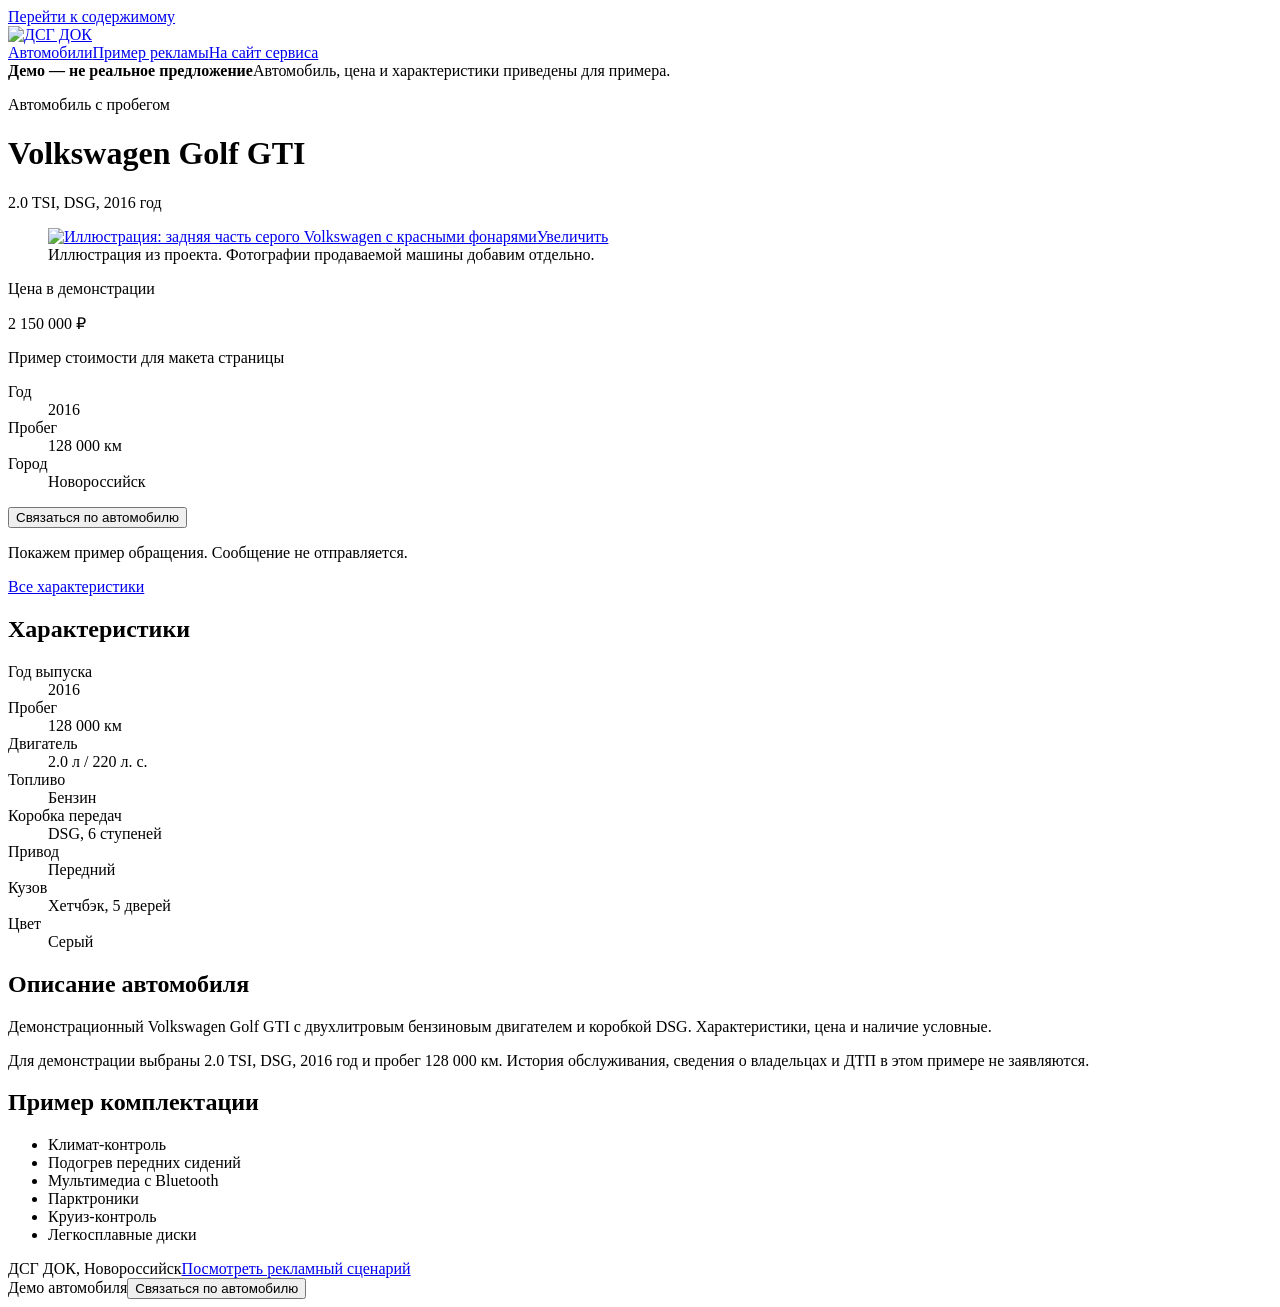
==== cars/demo/index.html @ 1e8e4088 "Deploy DSG-DOC client demo" ====
<!doctype html>
<html lang="ru">
  <head>
    <meta charset="UTF-8" />
    <meta name="viewport" content="width=device-width, initial-scale=1.0" />
    <meta name="theme-color" content="#050606" />
    <meta name="robots" content="noindex, nofollow" />
    <meta name="description" content="Демонстрация продажи автомобиля и рекламы DSG-ДОК. Условные данные, не реальное предложение." />
    <title>Volkswagen Golf GTI — демонстрация | ДСГ ДОК</title>
    <script type="module" crossorigin src="/dsg-doc-demo/assets/vehicleDemo-CcVDvFpu.js"></script>
    <link rel="modulepreload" crossorigin href="/dsg-doc-demo/assets/interactions-DKAB_orr.js">
    <link rel="modulepreload" crossorigin href="/dsg-doc-demo/assets/Modal-DFRiL-7G.js">
    <link rel="modulepreload" crossorigin href="/dsg-doc-demo/assets/demoStyles-CwQ9yVQ6.js">
    <link rel="stylesheet" crossorigin href="/dsg-doc-demo/assets/interactions-BqbhBfzO.css">
    <link rel="stylesheet" crossorigin href="/dsg-doc-demo/assets/demoStyles-s9g-ouKX.css">
  </head>
  <body>
    <div id="root"><link rel="preload" as="image" href="/dsg-doc-demo/assets/dsg-dok-logo-v3.svg"/><link rel="preload" as="image" href="/dsg-doc-demo/assets/hero-car.webp" fetchPriority="high"/><a class="skip-link" href="#vehicle-content">Перейти к содержимому</a><div class="vehicle-shell"><header class="vehicle-header demo-header"><a href="/dsg-doc-demo/" aria-label="ДСГ ДОК — главная страница"><img src="/dsg-doc-demo/assets/dsg-dok-logo-v3.svg" alt="ДСГ ДОК" width="174" height="60"/></a><nav aria-label="Демонстрация продажи автомобиля"><a href="/dsg-doc-demo/cars/">Автомобили</a><a href="/dsg-doc-demo/demo/yandex-direct/">Пример рекламы</a><a class="vehicle-back" href="/dsg-doc-demo/">На сайт сервиса</a></nav></header><main id="vehicle-content" tabindex="-1" class="vehicle-main" itemScope="" itemType="https://schema.org/Offer"><meta itemProp="name" content="Volkswagen Golf GTI"/><meta itemProp="description" content="Демонстрационный Volkswagen Golf GTI с двухлитровым бензиновым двигателем и коробкой DSG. Характеристики, цена и наличие условные."/><meta itemProp="url" content="https://dsg-doc-site.invalid/cars/demo/"/><meta itemProp="image" content="https://dsg-doc-site.invalid/assets/demo-golf-gti.webp"/><meta itemProp="availability" content="https://schema.org/InStock"/><meta itemProp="price" content="2150000"/><meta itemProp="priceCurrency" content="RUB"/><div class="vehicle-demo-note"><strong>Демо — не реальное предложение</strong><span>Автомобиль, цена и характеристики приведены для примера.</span></div><div class="vehicle-title"><p class="vehicle-context">Автомобиль с пробегом</p><h1>Volkswagen Golf GTI</h1><p class="vehicle-version">2.0 TSI, DSG<!-- -->, <!-- -->2016<!-- --> год</p></div><div class="vehicle-layout"><figure class="vehicle-photo"><a class="vehicle-photo-link" href="/dsg-doc-demo/assets/hero-car.webp" aria-label="Увеличить иллюстрацию автомобиля"><img src="/dsg-doc-demo/assets/hero-car.webp" alt="Иллюстрация: задняя часть серого Volkswagen с красными фонарями" width="1600" height="900" fetchPriority="high"/><span class="vehicle-photo__zoom" aria-hidden="true">Увеличить</span></a><figcaption>Иллюстрация из проекта. Фотографии продаваемой машины добавим отдельно.</figcaption></figure><aside class="vehicle-summary" aria-label="Цена и связь"><p class="vehicle-summary__label">Цена в демонстрации</p><p class="vehicle-price">2 150 000 ₽</p><p class="vehicle-price-note">Пример стоимости для макета страницы</p><dl class="vehicle-highlights"><div><dt>Год</dt><dd>2016</dd></div><div><dt>Пробег</dt><dd>128 000 км</dd></div><div><dt>Город</dt><dd>Новороссийск</dd></div></dl><button class="button button-primary vehicle-contact" type="button">Связаться по автомобилю</button><p class="vehicle-contact-note">Покажем пример обращения. Сообщение не отправляется.</p><a href="#vehicle-specifications" class="vehicle-detail-link">Все характеристики</a></aside><div class="vehicle-details"><section id="vehicle-specifications" class="vehicle-specs" aria-labelledby="vehicle-specs-title"><h2 id="vehicle-specs-title">Характеристики</h2><dl><div><dt>Год выпуска</dt><dd>2016</dd></div><div><dt>Пробег</dt><dd>128 000 км</dd></div><div><dt>Двигатель</dt><dd>2.0 л / 220 л. с.</dd></div><div><dt>Топливо</dt><dd>Бензин</dd></div><div><dt>Коробка передач</dt><dd>DSG, 6 ступеней</dd></div><div><dt>Привод</dt><dd>Передний</dd></div><div><dt>Кузов</dt><dd>Хетчбэк, 5 дверей</dd></div><div><dt>Цвет</dt><dd>Серый</dd></div></dl></section><section class="vehicle-description" aria-labelledby="vehicle-description-title"><h2 id="vehicle-description-title">Описание автомобиля</h2><p>Демонстрационный Volkswagen Golf GTI с двухлитровым бензиновым двигателем и коробкой DSG. Характеристики, цена и наличие условные.</p><p>Для демонстрации выбраны <!-- -->2.0 TSI, DSG<!-- -->, <!-- -->2016<!-- --> год и пробег <!-- -->128 000 км<!-- -->. История обслуживания, сведения о владельцах и ДТП в этом примере не заявляются.</p></section><section class="vehicle-equipment" aria-labelledby="vehicle-equipment-title"><h2 id="vehicle-equipment-title">Пример комплектации</h2><ul><li>Климат-контроль</li><li>Подогрев передних сидений</li><li>Мультимедиа с Bluetooth</li><li>Парктроники</li><li>Круиз-контроль</li><li>Легкосплавные диски</li></ul></section></div></div><footer class="vehicle-footer"><span>ДСГ ДОК, Новороссийск</span><a href="/dsg-doc-demo/demo/yandex-direct/">Посмотреть рекламный сценарий</a></footer></main><div class="vehicle-mobile-action"><span>Демо автомобиля</span><button class="button button-primary" type="button">Связаться по автомобилю</button></div></div></div>
  </body>
</html>
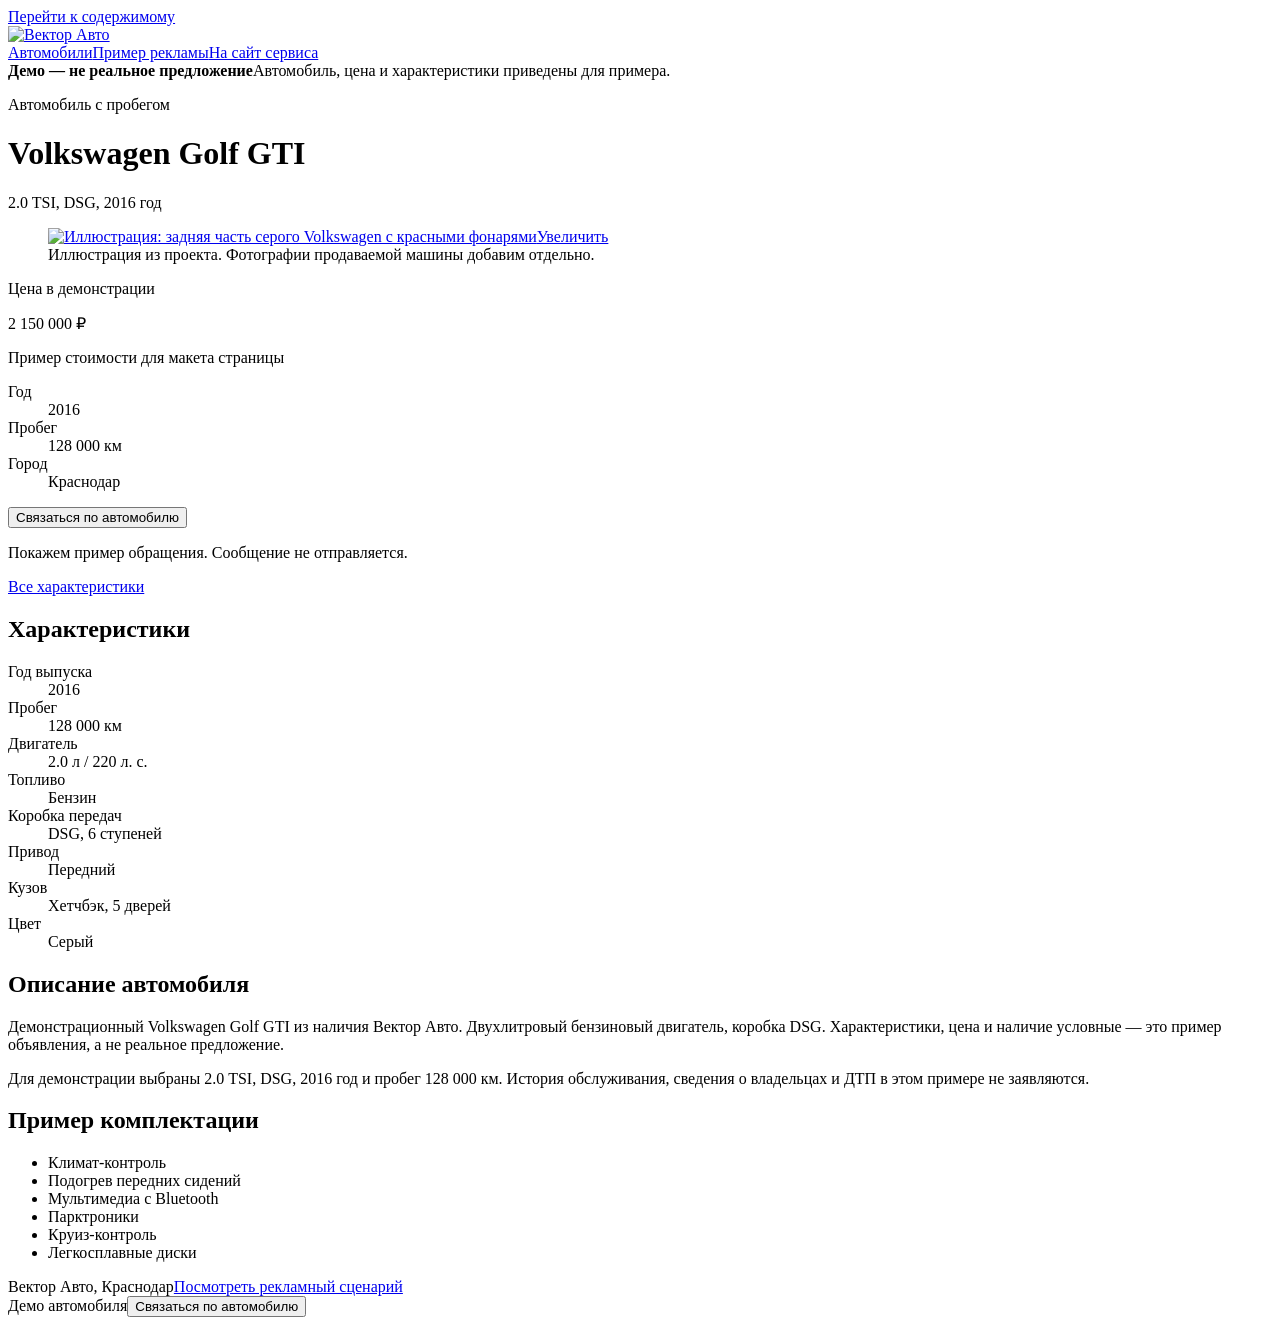
==== commit 5f40cbf8: "Deploy Вектор Авто demo: rebranded car pages with Krasnodar location - Car catalog, detail, and Dire" ====
--- a/cars/demo/index.html
+++ b/cars/demo/index.html
@@ -5,16 +5,16 @@
     <meta name="viewport" content="width=device-width, initial-scale=1.0" />
     <meta name="theme-color" content="#050606" />
     <meta name="robots" content="noindex, nofollow" />
-    <meta name="description" content="Демонстрация продажи автомобиля и рекламы DSG-ДОК. Условные данные, не реальное предложение." />
-    <title>Volkswagen Golf GTI — демонстрация | ДСГ ДОК</title>
-    <script type="module" crossorigin src="/dsg-doc-demo/assets/vehicleDemo-CcVDvFpu.js"></script>
+    <meta name="description" content="Демонстрация продажи автомобиля и рекламы Вектор Авто. Условные данные, не реальное предложение." />
+    <title>Volkswagen Golf GTI — демонстрация | Вектор Авто</title>
+    <script type="module" crossorigin src="/dsg-doc-demo/assets/vehicleDemo-Bxog8gh3.js"></script>
     <link rel="modulepreload" crossorigin href="/dsg-doc-demo/assets/interactions-DKAB_orr.js">
     <link rel="modulepreload" crossorigin href="/dsg-doc-demo/assets/Modal-DFRiL-7G.js">
-    <link rel="modulepreload" crossorigin href="/dsg-doc-demo/assets/demoStyles-CwQ9yVQ6.js">
+    <link rel="modulepreload" crossorigin href="/dsg-doc-demo/assets/demoStyles-gzlSZPfG.js">
     <link rel="stylesheet" crossorigin href="/dsg-doc-demo/assets/interactions-BqbhBfzO.css">
     <link rel="stylesheet" crossorigin href="/dsg-doc-demo/assets/demoStyles-s9g-ouKX.css">
   </head>
   <body>
-    <div id="root"><link rel="preload" as="image" href="/dsg-doc-demo/assets/dsg-dok-logo-v3.svg"/><link rel="preload" as="image" href="/dsg-doc-demo/assets/hero-car.webp" fetchPriority="high"/><a class="skip-link" href="#vehicle-content">Перейти к содержимому</a><div class="vehicle-shell"><header class="vehicle-header demo-header"><a href="/dsg-doc-demo/" aria-label="ДСГ ДОК — главная страница"><img src="/dsg-doc-demo/assets/dsg-dok-logo-v3.svg" alt="ДСГ ДОК" width="174" height="60"/></a><nav aria-label="Демонстрация продажи автомобиля"><a href="/dsg-doc-demo/cars/">Автомобили</a><a href="/dsg-doc-demo/demo/yandex-direct/">Пример рекламы</a><a class="vehicle-back" href="/dsg-doc-demo/">На сайт сервиса</a></nav></header><main id="vehicle-content" tabindex="-1" class="vehicle-main" itemScope="" itemType="https://schema.org/Offer"><meta itemProp="name" content="Volkswagen Golf GTI"/><meta itemProp="description" content="Демонстрационный Volkswagen Golf GTI с двухлитровым бензиновым двигателем и коробкой DSG. Характеристики, цена и наличие условные."/><meta itemProp="url" content="https://dsg-doc-site.invalid/cars/demo/"/><meta itemProp="image" content="https://dsg-doc-site.invalid/assets/demo-golf-gti.webp"/><meta itemProp="availability" content="https://schema.org/InStock"/><meta itemProp="price" content="2150000"/><meta itemProp="priceCurrency" content="RUB"/><div class="vehicle-demo-note"><strong>Демо — не реальное предложение</strong><span>Автомобиль, цена и характеристики приведены для примера.</span></div><div class="vehicle-title"><p class="vehicle-context">Автомобиль с пробегом</p><h1>Volkswagen Golf GTI</h1><p class="vehicle-version">2.0 TSI, DSG<!-- -->, <!-- -->2016<!-- --> год</p></div><div class="vehicle-layout"><figure class="vehicle-photo"><a class="vehicle-photo-link" href="/dsg-doc-demo/assets/hero-car.webp" aria-label="Увеличить иллюстрацию автомобиля"><img src="/dsg-doc-demo/assets/hero-car.webp" alt="Иллюстрация: задняя часть серого Volkswagen с красными фонарями" width="1600" height="900" fetchPriority="high"/><span class="vehicle-photo__zoom" aria-hidden="true">Увеличить</span></a><figcaption>Иллюстрация из проекта. Фотографии продаваемой машины добавим отдельно.</figcaption></figure><aside class="vehicle-summary" aria-label="Цена и связь"><p class="vehicle-summary__label">Цена в демонстрации</p><p class="vehicle-price">2 150 000 ₽</p><p class="vehicle-price-note">Пример стоимости для макета страницы</p><dl class="vehicle-highlights"><div><dt>Год</dt><dd>2016</dd></div><div><dt>Пробег</dt><dd>128 000 км</dd></div><div><dt>Город</dt><dd>Новороссийск</dd></div></dl><button class="button button-primary vehicle-contact" type="button">Связаться по автомобилю</button><p class="vehicle-contact-note">Покажем пример обращения. Сообщение не отправляется.</p><a href="#vehicle-specifications" class="vehicle-detail-link">Все характеристики</a></aside><div class="vehicle-details"><section id="vehicle-specifications" class="vehicle-specs" aria-labelledby="vehicle-specs-title"><h2 id="vehicle-specs-title">Характеристики</h2><dl><div><dt>Год выпуска</dt><dd>2016</dd></div><div><dt>Пробег</dt><dd>128 000 км</dd></div><div><dt>Двигатель</dt><dd>2.0 л / 220 л. с.</dd></div><div><dt>Топливо</dt><dd>Бензин</dd></div><div><dt>Коробка передач</dt><dd>DSG, 6 ступеней</dd></div><div><dt>Привод</dt><dd>Передний</dd></div><div><dt>Кузов</dt><dd>Хетчбэк, 5 дверей</dd></div><div><dt>Цвет</dt><dd>Серый</dd></div></dl></section><section class="vehicle-description" aria-labelledby="vehicle-description-title"><h2 id="vehicle-description-title">Описание автомобиля</h2><p>Демонстрационный Volkswagen Golf GTI с двухлитровым бензиновым двигателем и коробкой DSG. Характеристики, цена и наличие условные.</p><p>Для демонстрации выбраны <!-- -->2.0 TSI, DSG<!-- -->, <!-- -->2016<!-- --> год и пробег <!-- -->128 000 км<!-- -->. История обслуживания, сведения о владельцах и ДТП в этом примере не заявляются.</p></section><section class="vehicle-equipment" aria-labelledby="vehicle-equipment-title"><h2 id="vehicle-equipment-title">Пример комплектации</h2><ul><li>Климат-контроль</li><li>Подогрев передних сидений</li><li>Мультимедиа с Bluetooth</li><li>Парктроники</li><li>Круиз-контроль</li><li>Легкосплавные диски</li></ul></section></div></div><footer class="vehicle-footer"><span>ДСГ ДОК, Новороссийск</span><a href="/dsg-doc-demo/demo/yandex-direct/">Посмотреть рекламный сценарий</a></footer></main><div class="vehicle-mobile-action"><span>Демо автомобиля</span><button class="button button-primary" type="button">Связаться по автомобилю</button></div></div></div>
+    <div id="root"><link rel="preload" as="image" href="/dsg-doc-demo/assets/vector-auto-logo.svg"/><link rel="preload" as="image" href="/dsg-doc-demo/assets/hero-car.webp" fetchPriority="high"/><a class="skip-link" href="#vehicle-content">Перейти к содержимому</a><div class="vehicle-shell"><header class="vehicle-header demo-header"><a href="/dsg-doc-demo/" aria-label="Вектор Авто — главная страница"><img src="/dsg-doc-demo/assets/vector-auto-logo.svg" alt="Вектор Авто" width="174" height="60"/></a><nav aria-label="Демонстрация продажи автомобиля"><a href="/dsg-doc-demo/cars/">Автомобили</a><a href="/dsg-doc-demo/demo/yandex-direct/">Пример рекламы</a><a class="vehicle-back" href="/dsg-doc-demo/">На сайт сервиса</a></nav></header><main id="vehicle-content" tabindex="-1" class="vehicle-main" itemScope="" itemType="https://schema.org/Offer"><meta itemProp="name" content="Volkswagen Golf GTI"/><meta itemProp="description" content="Демонстрационный Volkswagen Golf GTI из наличия Вектор Авто. Двухлитровый бензиновый двигатель, коробка DSG. Характеристики, цена и наличие условные — это пример объявления, а не реальное предложение."/><meta itemProp="url" content="https://vector-auto.invalid/cars/demo/"/><meta itemProp="image" content="https://vector-auto.invalid/assets/demo-golf-gti.webp"/><meta itemProp="availability" content="https://schema.org/InStock"/><meta itemProp="price" content="2150000"/><meta itemProp="priceCurrency" content="RUB"/><div class="vehicle-demo-note"><strong>Демо — не реальное предложение</strong><span>Автомобиль, цена и характеристики приведены для примера.</span></div><div class="vehicle-title"><p class="vehicle-context">Автомобиль с пробегом</p><h1>Volkswagen Golf GTI</h1><p class="vehicle-version">2.0 TSI, DSG<!-- -->, <!-- -->2016<!-- --> год</p></div><div class="vehicle-layout"><figure class="vehicle-photo"><a class="vehicle-photo-link" href="/dsg-doc-demo/assets/hero-car.webp" aria-label="Увеличить иллюстрацию автомобиля"><img src="/dsg-doc-demo/assets/hero-car.webp" alt="Иллюстрация: задняя часть серого Volkswagen с красными фонарями" width="1600" height="900" fetchPriority="high"/><span class="vehicle-photo__zoom" aria-hidden="true">Увеличить</span></a><figcaption>Иллюстрация из проекта. Фотографии продаваемой машины добавим отдельно.</figcaption></figure><aside class="vehicle-summary" aria-label="Цена и связь"><p class="vehicle-summary__label">Цена в демонстрации</p><p class="vehicle-price">2 150 000 ₽</p><p class="vehicle-price-note">Пример стоимости для макета страницы</p><dl class="vehicle-highlights"><div><dt>Год</dt><dd>2016</dd></div><div><dt>Пробег</dt><dd>128 000 км</dd></div><div><dt>Город</dt><dd>Краснодар</dd></div></dl><button class="button button-primary vehicle-contact" type="button">Связаться по автомобилю</button><p class="vehicle-contact-note">Покажем пример обращения. Сообщение не отправляется.</p><a href="#vehicle-specifications" class="vehicle-detail-link">Все характеристики</a></aside><div class="vehicle-details"><section id="vehicle-specifications" class="vehicle-specs" aria-labelledby="vehicle-specs-title"><h2 id="vehicle-specs-title">Характеристики</h2><dl><div><dt>Год выпуска</dt><dd>2016</dd></div><div><dt>Пробег</dt><dd>128 000 км</dd></div><div><dt>Двигатель</dt><dd>2.0 л / 220 л. с.</dd></div><div><dt>Топливо</dt><dd>Бензин</dd></div><div><dt>Коробка передач</dt><dd>DSG, 6 ступеней</dd></div><div><dt>Привод</dt><dd>Передний</dd></div><div><dt>Кузов</dt><dd>Хетчбэк, 5 дверей</dd></div><div><dt>Цвет</dt><dd>Серый</dd></div></dl></section><section class="vehicle-description" aria-labelledby="vehicle-description-title"><h2 id="vehicle-description-title">Описание автомобиля</h2><p>Демонстрационный Volkswagen Golf GTI из наличия Вектор Авто. Двухлитровый бензиновый двигатель, коробка DSG. Характеристики, цена и наличие условные — это пример объявления, а не реальное предложение.</p><p>Для демонстрации выбраны <!-- -->2.0 TSI, DSG<!-- -->, <!-- -->2016<!-- --> год и пробег <!-- -->128 000 км<!-- -->. История обслуживания, сведения о владельцах и ДТП в этом примере не заявляются.</p></section><section class="vehicle-equipment" aria-labelledby="vehicle-equipment-title"><h2 id="vehicle-equipment-title">Пример комплектации</h2><ul><li>Климат-контроль</li><li>Подогрев передних сидений</li><li>Мультимедиа с Bluetooth</li><li>Парктроники</li><li>Круиз-контроль</li><li>Легкосплавные диски</li></ul></section></div></div><footer class="vehicle-footer"><span>Вектор Авто, Краснодар</span><a href="/dsg-doc-demo/demo/yandex-direct/">Посмотреть рекламный сценарий</a></footer></main><div class="vehicle-mobile-action"><span>Демо автомобиля</span><button class="button button-primary" type="button">Связаться по автомобилю</button></div></div></div>
   </body>
 </html>
